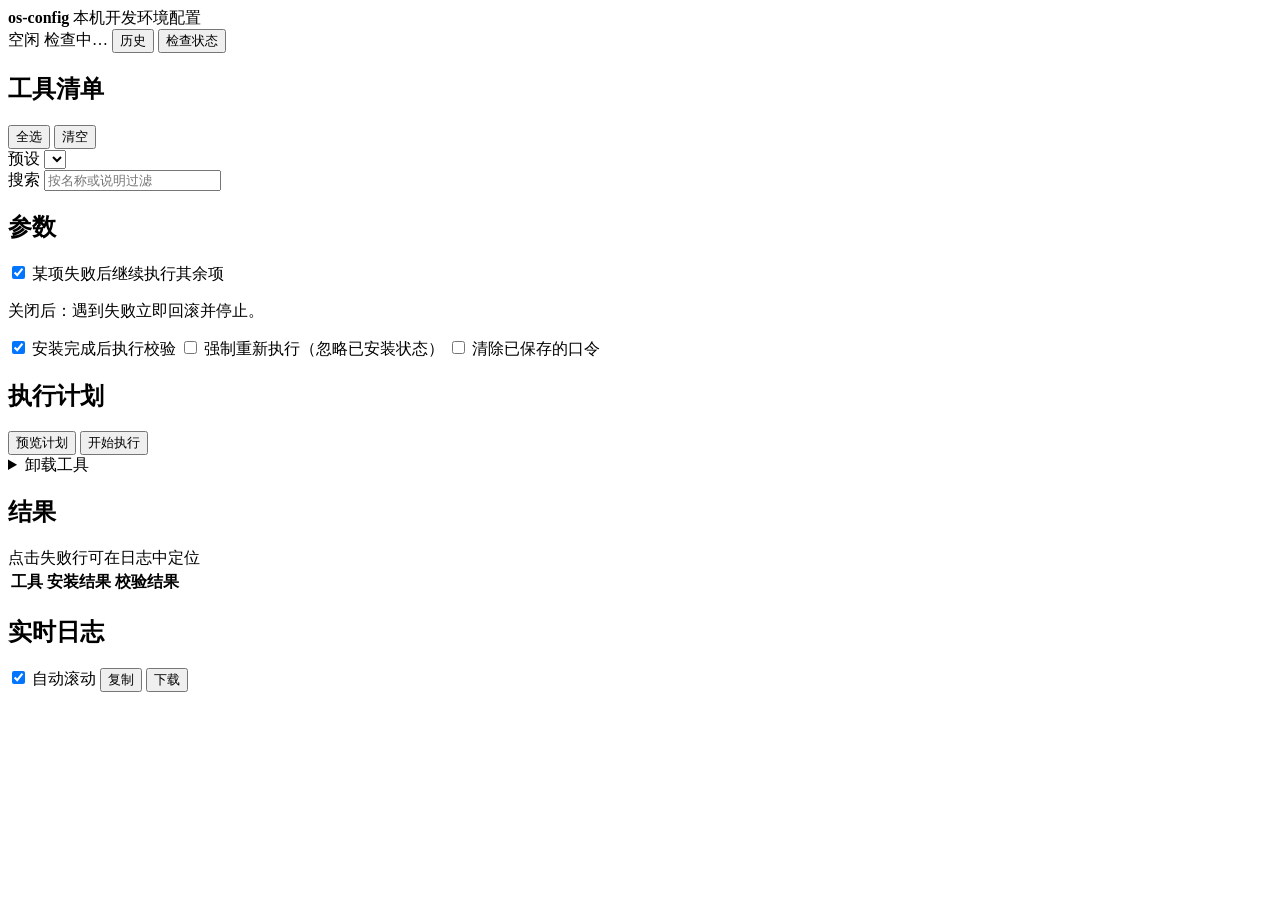
==== ui/static/index.html @ 46c1de57 "feat: 增加本机 Web UI（工具选择、参数覆盖、实时日志与结果） - ui.sh 启动器：仅绑定回环地址、一次性 token、sudo 预授权 - ui/server.py：HTTP + SS" ====
<!DOCTYPE html>
<html lang="zh-CN">
<head>
<meta charset="utf-8">
<meta name="viewport" content="width=device-width, initial-scale=1">
<title>os-config</title>
<link rel="stylesheet" href="/static/style.css">
</head>
<body>
<div id="app">
  <header class="topbar">
    <div class="brand">
      <strong>os-config</strong>
      <span class="muted">本机开发环境配置</span>
    </div>
    <div class="status">
      <span id="run-state" class="pill">空闲</span>
      <span id="sudo-badge" class="pill" title="sudo 预授权状态">检查中…</span>
      <button id="history-toggle" type="button" class="ghost">历史</button>
      <button id="status-btn" type="button" class="ghost">检查状态</button>
    </div>
  </header>

  <main class="layout">
    <section class="panel tools-panel">
      <div class="panel-head">
        <h2>工具清单</h2>
        <div class="head-actions">
          <button id="select-all" type="button" class="ghost">全选</button>
          <button id="select-none" type="button" class="ghost">清空</button>
        </div>
      </div>
      <div class="field">
        <label for="preset">预设</label>
        <select id="preset"></select>
      </div>
      <div class="field">
        <label for="search">搜索</label>
        <input id="search" type="search" placeholder="按名称或说明过滤" autocomplete="off">
      </div>
      <div id="dep-banner" class="banner" hidden></div>
      <div id="tool-list" class="tool-list"></div>
    </section>

    <section class="panel params-panel">
      <div class="panel-head"><h2>参数</h2></div>
      <div id="params" class="params"></div>
      <div class="options">
        <label class="check-line">
          <input id="keep-going" type="checkbox" checked>
          <span>某项失败后继续执行其余项</span>
        </label>
        <p class="hint">关闭后：遇到失败立即回滚并停止。</p>
        <label class="check-line">
          <input id="verify-after" type="checkbox" checked>
          <span>安装完成后执行校验</span>
        </label>
        <label class="check-line">
          <input id="force" type="checkbox">
          <span>强制重新执行（忽略已安装状态）</span>
        </label>
        <label class="check-line">
          <input id="clear-secrets" type="checkbox">
          <span>清除已保存的口令</span>
        </label>
      </div>
    </section>

    <section class="panel plan-panel">
      <div class="panel-head"><h2>执行计划</h2></div>
      <div id="plan-summary" class="plan-summary"></div>
      <div class="actions">
        <button id="plan-btn" type="button" class="ghost">预览计划</button>
        <button id="run-btn" type="button" class="primary">开始执行</button>
      </div>
      <details id="remove-section" class="remove">
        <summary>卸载工具</summary>
        <div id="remove-list" class="tool-list"></div>
        <button id="remove-btn" type="button" class="danger">卸载所选</button>
      </details>
      <div id="history" class="history" hidden></div>
    </section>
  </main>

  <section class="panel results-panel">
    <div class="panel-head">
      <h2>结果</h2>
      <span class="hint">点击失败行可在日志中定位</span>
    </div>
    <table class="results">
      <thead>
        <tr><th>工具</th><th>安装结果</th><th>校验结果</th></tr>
      </thead>
      <tbody id="results"></tbody>
    </table>
  </section>

  <section class="panel log-panel">
    <div class="panel-head">
      <h2>实时日志</h2>
      <div class="head-actions">
        <label class="check-line compact">
          <input id="autoscroll" type="checkbox" checked>
          <span>自动滚动</span>
        </label>
        <button id="log-copy" type="button" class="ghost">复制</button>
        <button id="log-download" type="button" class="ghost">下载</button>
      </div>
    </div>
    <pre id="log" class="log" tabindex="0"></pre>
  </section>
</div>

<div id="confirm-modal" class="modal" hidden>
  <div class="modal-card" role="dialog" aria-modal="true" aria-labelledby="confirm-title">
    <h3 id="confirm-title">确认卸载</h3>
    <p id="confirm-text"></p>
    <div class="actions">
      <button id="confirm-cancel" type="button" class="ghost">取消</button>
      <button id="confirm-ok" type="button" class="danger">确认卸载</button>
    </div>
  </div>
</div>

<div id="toasts" class="toasts" aria-live="polite"></div>

<script src="/static/app.js"></script>
</body>
</html>
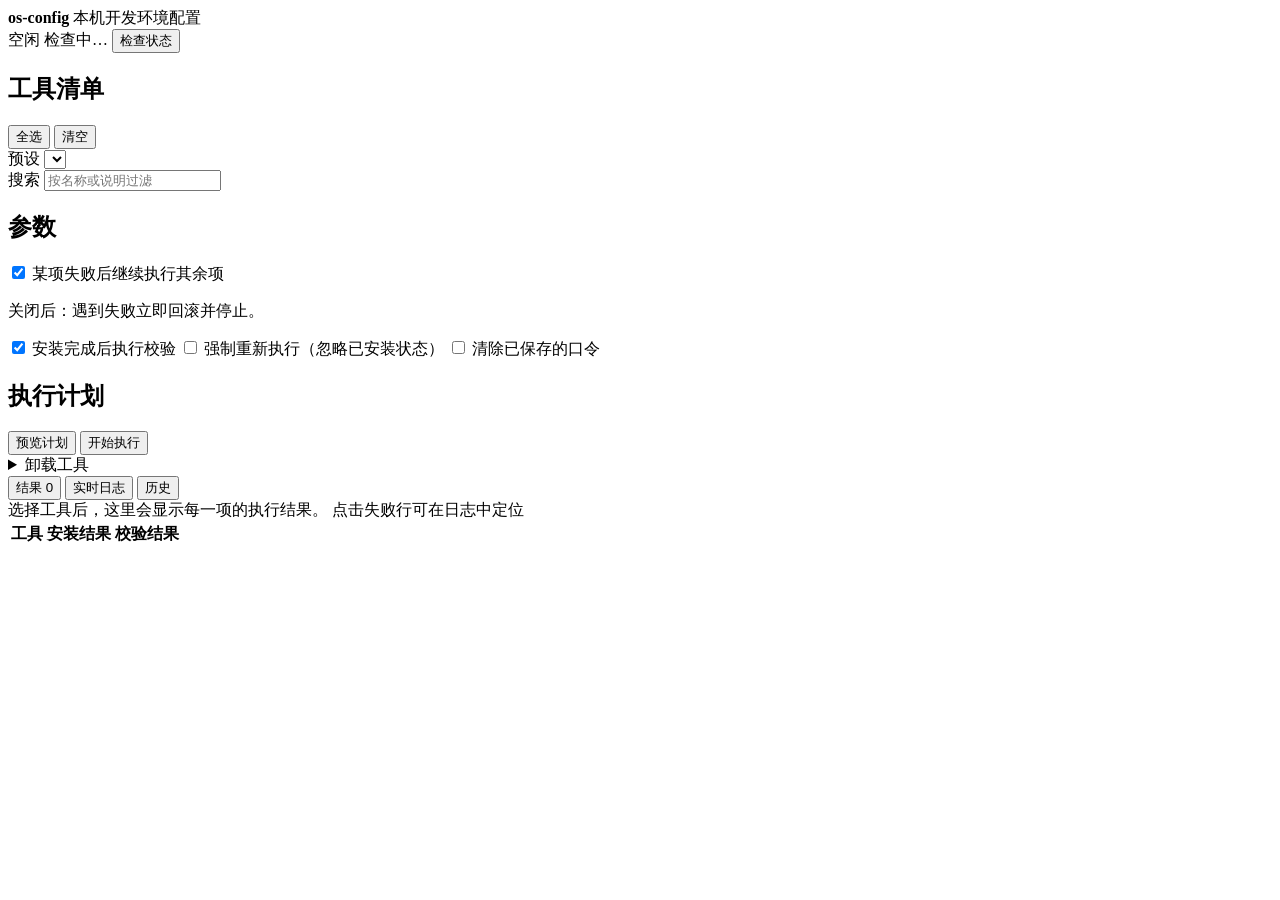
==== commit cbfc9450: "feat: 优化 Web UI 为横向 tab 工作区 结果、实时日志、历史合并为同一面板下的横向 tab，并加入结果计数/汇总、 当前执行项提示、失败行跳转日志、键盘左右切换与空选择禁用执行。" ====
--- a/ui/static/index.html
+++ b/ui/static/index.html
@@ -16,7 +16,6 @@
     <div class="status">
       <span id="run-state" class="pill">空闲</span>
       <span id="sudo-badge" class="pill" title="sudo 预授权状态">检查中…</span>
-      <button id="history-toggle" type="button" class="ghost">历史</button>
       <button id="status-btn" type="button" class="ghost">检查状态</button>
     </div>
   </header>
@@ -78,36 +77,61 @@
         <div id="remove-list" class="tool-list"></div>
         <button id="remove-btn" type="button" class="danger">卸载所选</button>
       </details>
-      <div id="history" class="history" hidden></div>
     </section>
   </main>
 
-  <section class="panel results-panel">
-    <div class="panel-head">
-      <h2>结果</h2>
-      <span class="hint">点击失败行可在日志中定位</span>
+  <section class="panel workspace">
+    <div class="tabbar" role="tablist" aria-label="运行详情">
+      <button id="results-tab" class="tab is-active" type="button" role="tab"
+              aria-selected="true" aria-controls="panel-results" data-tab="results">
+        结果 <span id="results-count" class="tab-count">0</span>
+      </button>
+      <button id="log-tab" class="tab" type="button" role="tab"
+              aria-selected="false" aria-controls="panel-log" data-tab="log" tabindex="-1">
+        实时日志 <span id="log-state" class="tab-live" hidden></span>
+      </button>
+      <button id="history-tab" class="tab" type="button" role="tab"
+              aria-selected="false" aria-controls="panel-history" data-tab="history" tabindex="-1">
+        历史
+      </button>
+      <span id="current-item" class="current-item" hidden></span>
     </div>
-    <table class="results">
-      <thead>
-        <tr><th>工具</th><th>安装结果</th><th>校验结果</th></tr>
-      </thead>
-      <tbody id="results"></tbody>
-    </table>
-  </section>
 
-  <section class="panel log-panel">
-    <div class="panel-head">
-      <h2>实时日志</h2>
-      <div class="head-actions">
-        <label class="check-line compact">
-          <input id="autoscroll" type="checkbox" checked>
-          <span>自动滚动</span>
-        </label>
-        <button id="log-copy" type="button" class="ghost">复制</button>
-        <button id="log-download" type="button" class="ghost">下载</button>
+    <div id="panel-results" class="tab-panel" role="tabpanel" aria-labelledby="results-tab">
+      <div class="panel-head">
+        <span id="result-summary" class="hint">选择工具后，这里会显示每一项的执行结果。</span>
+        <span class="hint">点击失败行可在日志中定位</span>
       </div>
+      <table class="results">
+        <thead>
+          <tr><th>工具</th><th>安装结果</th><th>校验结果</th></tr>
+        </thead>
+        <tbody id="results"></tbody>
+      </table>
     </div>
-    <pre id="log" class="log" tabindex="0"></pre>
+
+    <div id="panel-log" class="tab-panel" role="tabpanel" aria-labelledby="log-tab" hidden>
+      <div class="panel-head">
+        <span class="hint">引擎输出会实时写入这里，运行结束后仍可复制或下载。</span>
+        <div class="head-actions">
+          <label class="check-line compact">
+            <input id="autoscroll" type="checkbox" checked>
+            <span>自动滚动</span>
+          </label>
+          <button id="log-copy" type="button" class="ghost">复制</button>
+          <button id="log-download" type="button" class="ghost">下载</button>
+        </div>
+      </div>
+      <pre id="log" class="log" tabindex="0"></pre>
+    </div>
+
+    <div id="panel-history" class="tab-panel" role="tabpanel" aria-labelledby="history-tab" hidden>
+      <div class="panel-head">
+        <span class="hint">点击一条运行记录可回看结果与日志，不会改变当前选择。</span>
+        <button id="history-refresh" type="button" class="ghost">刷新</button>
+      </div>
+      <div id="history" class="history"></div>
+    </div>
   </section>
 </div>
 
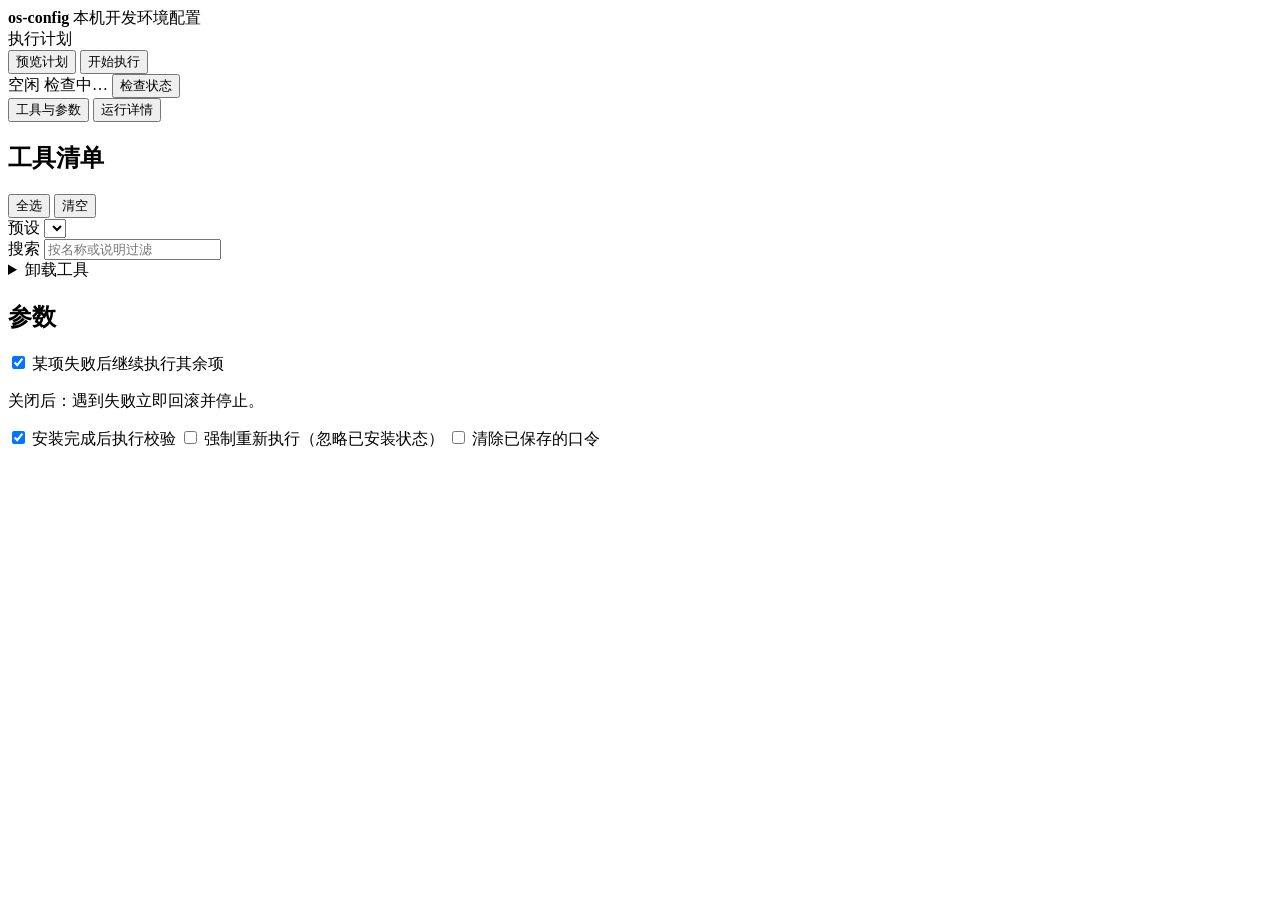
==== commit 9ea3c04c: "feat(ui): 双层横向 tab + 执行计划移到顶栏 外层分为“工具与参数”“运行详情”两个横向 tab，运行详情内保留 结果/实时日志/历史。执行计划改为顶栏里的紧凑 chip 条，位于检查 " ====
--- a/ui/static/index.html
+++ b/ui/static/index.html
@@ -13,6 +13,13 @@
       <strong>os-config</strong>
       <span class="muted">本机开发环境配置</span>
     </div>
+    <div class="planbar">
+      <span class="planbar-label">执行计划</span>
+      <div id="plan-summary" class="plan-strip" aria-live="polite"></div>
+      <div id="dep-banner" class="plan-note" hidden></div>
+      <button id="plan-btn" type="button" class="ghost">预览计划</button>
+      <button id="run-btn" type="button" class="primary">开始执行</button>
+    </div>
     <div class="status">
       <span id="run-state" class="pill">空闲</span>
       <span id="sudo-badge" class="pill" title="sudo 预授权状态">检查中…</span>
@@ -20,118 +27,123 @@
     </div>
   </header>
 
-  <main class="layout">
-    <section class="panel tools-panel">
-      <div class="panel-head">
-        <h2>工具清单</h2>
-        <div class="head-actions">
-          <button id="select-all" type="button" class="ghost">全选</button>
-          <button id="select-none" type="button" class="ghost">清空</button>
+  <nav class="maintabs" role="tablist" aria-label="功能区">
+    <button id="tools-tab" class="maintab is-active" type="button" role="tab"
+            aria-selected="true" aria-controls="panel-tools" data-main-tab="tools">
+      工具与参数
+    </button>
+    <button id="runs-tab" class="maintab" type="button" role="tab"
+            aria-selected="false" aria-controls="panel-runs" data-main-tab="runs" tabindex="-1">
+      运行详情
+    </button>
+  </nav>
+
+  <section id="panel-tools" class="mainpanel" role="tabpanel" aria-labelledby="tools-tab">
+    <main class="layout">
+      <section class="panel tools-panel">
+        <div class="panel-head">
+          <h2>工具清单</h2>
+          <div class="head-actions">
+            <button id="select-all" type="button" class="ghost">全选</button>
+            <button id="select-none" type="button" class="ghost">清空</button>
+          </div>
         </div>
+        <div class="field">
+          <label for="preset">预设</label>
+          <select id="preset"></select>
+        </div>
+        <div class="field">
+          <label for="search">搜索</label>
+          <input id="search" type="search" placeholder="按名称或说明过滤" autocomplete="off">
+        </div>
+        <div id="tool-list" class="tool-list"></div>
+        <details id="remove-section" class="remove">
+          <summary>卸载工具</summary>
+          <div id="remove-list" class="tool-list"></div>
+          <button id="remove-btn" type="button" class="danger">卸载所选</button>
+        </details>
+      </section>
+
+      <section class="panel params-panel">
+        <div class="panel-head"><h2>参数</h2></div>
+        <div id="params" class="params"></div>
+        <div class="options">
+          <label class="check-line">
+            <input id="keep-going" type="checkbox" checked>
+            <span>某项失败后继续执行其余项</span>
+          </label>
+          <p class="hint">关闭后：遇到失败立即回滚并停止。</p>
+          <label class="check-line">
+            <input id="verify-after" type="checkbox" checked>
+            <span>安装完成后执行校验</span>
+          </label>
+          <label class="check-line">
+            <input id="force" type="checkbox">
+            <span>强制重新执行（忽略已安装状态）</span>
+          </label>
+          <label class="check-line">
+            <input id="clear-secrets" type="checkbox">
+            <span>清除已保存的口令</span>
+          </label>
+        </div>
+      </section>
+    </main>
+  </section>
+
+  <section id="panel-runs" class="mainpanel" role="tabpanel" aria-labelledby="runs-tab" hidden>
+    <section class="panel workspace">
+      <div class="tabbar" role="tablist" aria-label="运行详情">
+        <button id="results-tab" class="tab is-active" type="button" role="tab"
+                aria-selected="true" aria-controls="panel-results" data-tab="results">
+          结果 <span id="results-count" class="tab-count">0</span>
+        </button>
+        <button id="log-tab" class="tab" type="button" role="tab"
+                aria-selected="false" aria-controls="panel-log" data-tab="log" tabindex="-1">
+          实时日志 <span id="log-state" class="tab-live" hidden></span>
+        </button>
+        <button id="history-tab" class="tab" type="button" role="tab"
+                aria-selected="false" aria-controls="panel-history" data-tab="history" tabindex="-1">
+          历史
+        </button>
+        <span id="current-item" class="current-item" hidden></span>
       </div>
-      <div class="field">
-        <label for="preset">预设</label>
-        <select id="preset"></select>
+
+      <div id="panel-results" class="tab-panel" role="tabpanel" aria-labelledby="results-tab">
+        <div class="panel-head">
+          <span id="result-summary" class="hint">选择工具后，这里会显示每一项的执行结果。</span>
+          <span class="hint">点击失败行可在日志中定位</span>
+        </div>
+        <table class="results">
+          <thead>
+            <tr><th>工具</th><th>安装结果</th><th>校验结果</th></tr>
+          </thead>
+          <tbody id="results"></tbody>
+        </table>
       </div>
-      <div class="field">
-        <label for="search">搜索</label>
-        <input id="search" type="search" placeholder="按名称或说明过滤" autocomplete="off">
+
+      <div id="panel-log" class="tab-panel" role="tabpanel" aria-labelledby="log-tab" hidden>
+        <div class="panel-head">
+          <span class="hint">引擎输出会实时写入这里，运行结束后仍可复制或下载。</span>
+          <div class="head-actions">
+            <label class="check-line compact">
+              <input id="autoscroll" type="checkbox" checked>
+              <span>自动滚动</span>
+            </label>
+            <button id="log-copy" type="button" class="ghost">复制</button>
+            <button id="log-download" type="button" class="ghost">下载</button>
+          </div>
+        </div>
+        <pre id="log" class="log" tabindex="0"></pre>
       </div>
-      <div id="dep-banner" class="banner" hidden></div>
-      <div id="tool-list" class="tool-list"></div>
-    </section>
 
-    <section class="panel params-panel">
-      <div class="panel-head"><h2>参数</h2></div>
-      <div id="params" class="params"></div>
-      <div class="options">
-        <label class="check-line">
-          <input id="keep-going" type="checkbox" checked>
-          <span>某项失败后继续执行其余项</span>
-        </label>
-        <p class="hint">关闭后：遇到失败立即回滚并停止。</p>
-        <label class="check-line">
-          <input id="verify-after" type="checkbox" checked>
-          <span>安装完成后执行校验</span>
-        </label>
-        <label class="check-line">
-          <input id="force" type="checkbox">
-          <span>强制重新执行（忽略已安装状态）</span>
-        </label>
-        <label class="check-line">
-          <input id="clear-secrets" type="checkbox">
-          <span>清除已保存的口令</span>
-        </label>
+      <div id="panel-history" class="tab-panel" role="tabpanel" aria-labelledby="history-tab" hidden>
+        <div class="panel-head">
+          <span class="hint">点击一条运行记录可回看结果与日志，不会改变当前选择。</span>
+          <button id="history-refresh" type="button" class="ghost">刷新</button>
+        </div>
+        <div id="history" class="history"></div>
       </div>
     </section>
-
-    <section class="panel plan-panel">
-      <div class="panel-head"><h2>执行计划</h2></div>
-      <div id="plan-summary" class="plan-summary"></div>
-      <div class="actions">
-        <button id="plan-btn" type="button" class="ghost">预览计划</button>
-        <button id="run-btn" type="button" class="primary">开始执行</button>
-      </div>
-      <details id="remove-section" class="remove">
-        <summary>卸载工具</summary>
-        <div id="remove-list" class="tool-list"></div>
-        <button id="remove-btn" type="button" class="danger">卸载所选</button>
-      </details>
-    </section>
-  </main>
-
-  <section class="panel workspace">
-    <div class="tabbar" role="tablist" aria-label="运行详情">
-      <button id="results-tab" class="tab is-active" type="button" role="tab"
-              aria-selected="true" aria-controls="panel-results" data-tab="results">
-        结果 <span id="results-count" class="tab-count">0</span>
-      </button>
-      <button id="log-tab" class="tab" type="button" role="tab"
-              aria-selected="false" aria-controls="panel-log" data-tab="log" tabindex="-1">
-        实时日志 <span id="log-state" class="tab-live" hidden></span>
-      </button>
-      <button id="history-tab" class="tab" type="button" role="tab"
-              aria-selected="false" aria-controls="panel-history" data-tab="history" tabindex="-1">
-        历史
-      </button>
-      <span id="current-item" class="current-item" hidden></span>
-    </div>
-
-    <div id="panel-results" class="tab-panel" role="tabpanel" aria-labelledby="results-tab">
-      <div class="panel-head">
-        <span id="result-summary" class="hint">选择工具后，这里会显示每一项的执行结果。</span>
-        <span class="hint">点击失败行可在日志中定位</span>
-      </div>
-      <table class="results">
-        <thead>
-          <tr><th>工具</th><th>安装结果</th><th>校验结果</th></tr>
-        </thead>
-        <tbody id="results"></tbody>
-      </table>
-    </div>
-
-    <div id="panel-log" class="tab-panel" role="tabpanel" aria-labelledby="log-tab" hidden>
-      <div class="panel-head">
-        <span class="hint">引擎输出会实时写入这里，运行结束后仍可复制或下载。</span>
-        <div class="head-actions">
-          <label class="check-line compact">
-            <input id="autoscroll" type="checkbox" checked>
-            <span>自动滚动</span>
-          </label>
-          <button id="log-copy" type="button" class="ghost">复制</button>
-          <button id="log-download" type="button" class="ghost">下载</button>
-        </div>
-      </div>
-      <pre id="log" class="log" tabindex="0"></pre>
-    </div>
-
-    <div id="panel-history" class="tab-panel" role="tabpanel" aria-labelledby="history-tab" hidden>
-      <div class="panel-head">
-        <span class="hint">点击一条运行记录可回看结果与日志，不会改变当前选择。</span>
-        <button id="history-refresh" type="button" class="ghost">刷新</button>
-      </div>
-      <div id="history" class="history"></div>
-    </div>
   </section>
 </div>
 
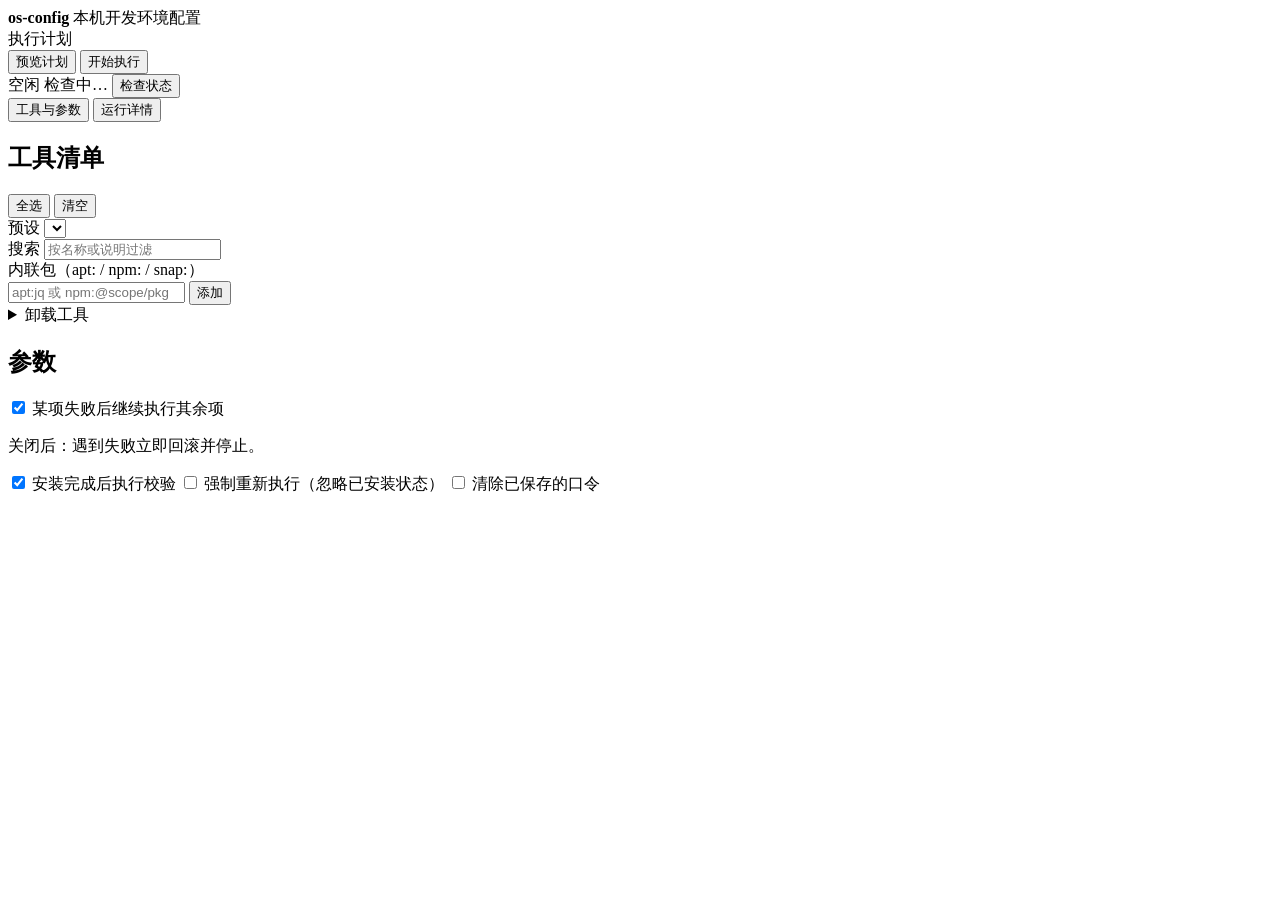
==== commit 3cbdd153: "fix: 加固引擎错误处理与日志降级，补齐回归测试 - 动作/库中 mktemp、写入、npm 配置等失败不再被吞掉 - 日志不可写时降级为仅终端输出并给出明确提示 - 拒绝残缺 profiles，托" ====
--- a/ui/static/index.html
+++ b/ui/static/index.html
@@ -39,7 +39,7 @@
   </nav>
 
   <section id="panel-tools" class="mainpanel" role="tabpanel" aria-labelledby="tools-tab">
-    <main class="layout">
+    <div class="layout">
       <section class="panel tools-panel">
         <div class="panel-head">
           <h2>工具清单</h2>
@@ -56,6 +56,13 @@
           <label for="search">搜索</label>
           <input id="search" type="search" placeholder="按名称或说明过滤" autocomplete="off">
         </div>
+        <div class="field">
+          <label for="adhoc-input">内联包（apt: / npm: / snap:）</label>
+          <div class="adhoc-row">
+            <input id="adhoc-input" type="text" placeholder="apt:jq 或 npm:@scope/pkg" autocomplete="off">
+            <button id="adhoc-add" type="button" class="ghost">添加</button>
+          </div>
+        </div>
         <div id="tool-list" class="tool-list"></div>
         <details id="remove-section" class="remove">
           <summary>卸载工具</summary>
@@ -66,7 +73,9 @@
 
       <section class="panel params-panel">
         <div class="panel-head"><h2>参数</h2></div>
-        <div id="params" class="params"></div>
+        <div id="params-scroll" class="params-scroll">
+          <div id="params" class="params"></div>
+        </div>
         <div class="options">
           <label class="check-line">
             <input id="keep-going" type="checkbox" checked>
@@ -87,7 +96,7 @@
           </label>
         </div>
       </section>
-    </main>
+    </div>
   </section>
 
   <section id="panel-runs" class="mainpanel" role="tabpanel" aria-labelledby="runs-tab" hidden>
@@ -113,12 +122,14 @@
           <span id="result-summary" class="hint">选择工具后，这里会显示每一项的执行结果。</span>
           <span class="hint">点击失败行可在日志中定位</span>
         </div>
-        <table class="results">
-          <thead>
-            <tr><th>工具</th><th>安装结果</th><th>校验结果</th></tr>
-          </thead>
-          <tbody id="results"></tbody>
-        </table>
+        <div id="results-scroll" class="results-scroll">
+          <table class="results">
+            <thead>
+              <tr><th>工具</th><th>安装结果</th><th>校验结果</th></tr>
+            </thead>
+            <tbody id="results"></tbody>
+          </table>
+        </div>
       </div>
 
       <div id="panel-log" class="tab-panel" role="tabpanel" aria-labelledby="log-tab" hidden>
@@ -133,7 +144,7 @@
             <button id="log-download" type="button" class="ghost">下载</button>
           </div>
         </div>
-        <pre id="log" class="log" tabindex="0"></pre>
+        <div id="log" class="log" tabindex="0"></div>
       </div>
 
       <div id="panel-history" class="tab-panel" role="tabpanel" aria-labelledby="history-tab" hidden>
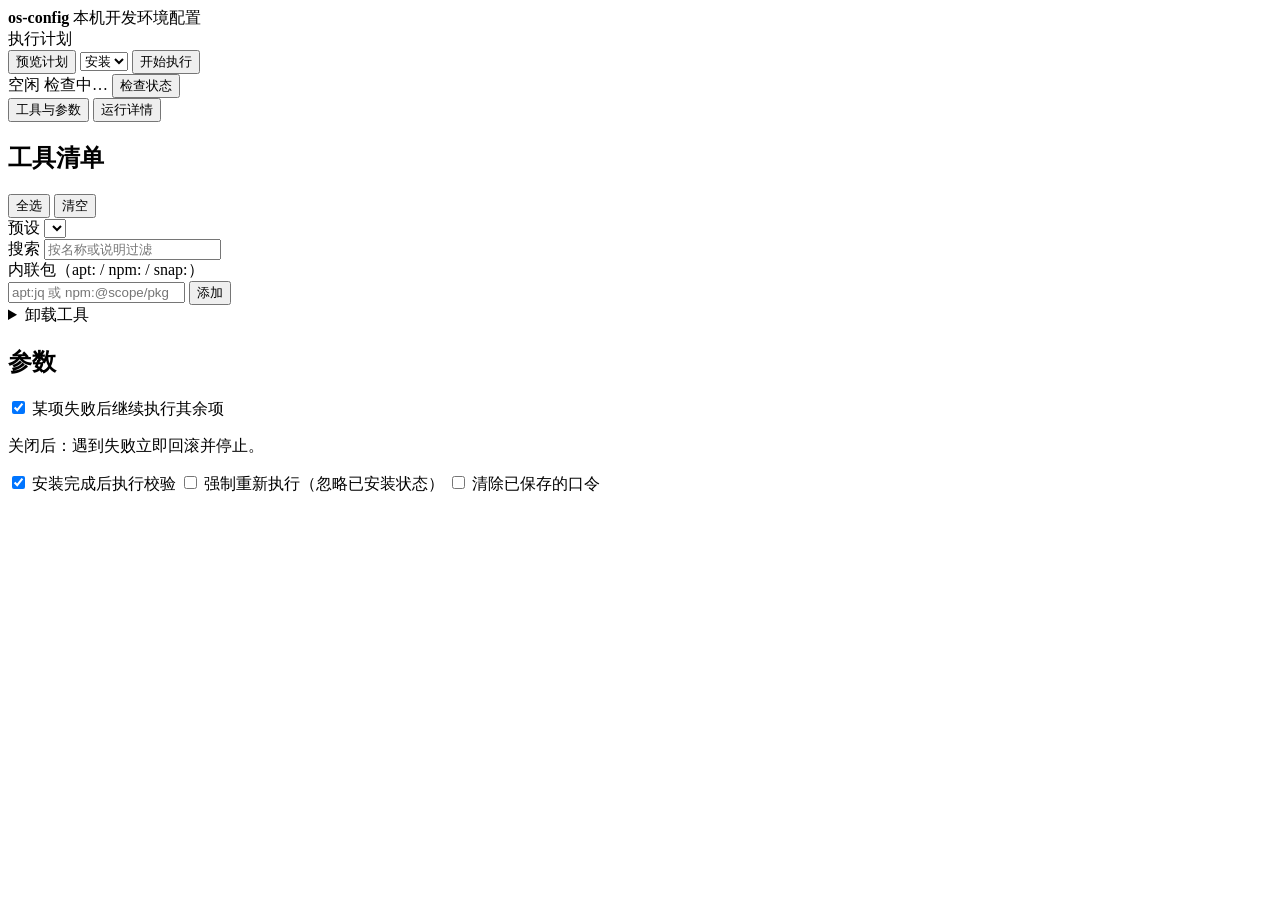
==== commit 619abb32: "feat: 补齐配置接线与动作 apply/remove/verify/status 闭环 - 配置接线：PROXY_TEST_URL/CONNECT_TIMEOUT/MAX_TIME、MIRROR_" ====
--- a/ui/static/index.html
+++ b/ui/static/index.html
@@ -18,6 +18,13 @@
       <div id="plan-summary" class="plan-strip" aria-live="polite"></div>
       <div id="dep-banner" class="plan-note" hidden></div>
       <button id="plan-btn" type="button" class="ghost">预览计划</button>
+      <select id="verb" aria-label="执行动词" title="选择要执行的动词">
+        <option value="install">安装</option>
+        <option value="update">更新</option>
+        <option value="remove">卸载</option>
+        <option value="verify">校验</option>
+        <option value="status">状态</option>
+      </select>
       <button id="run-btn" type="button" class="primary">开始执行</button>
     </div>
     <div class="status">
